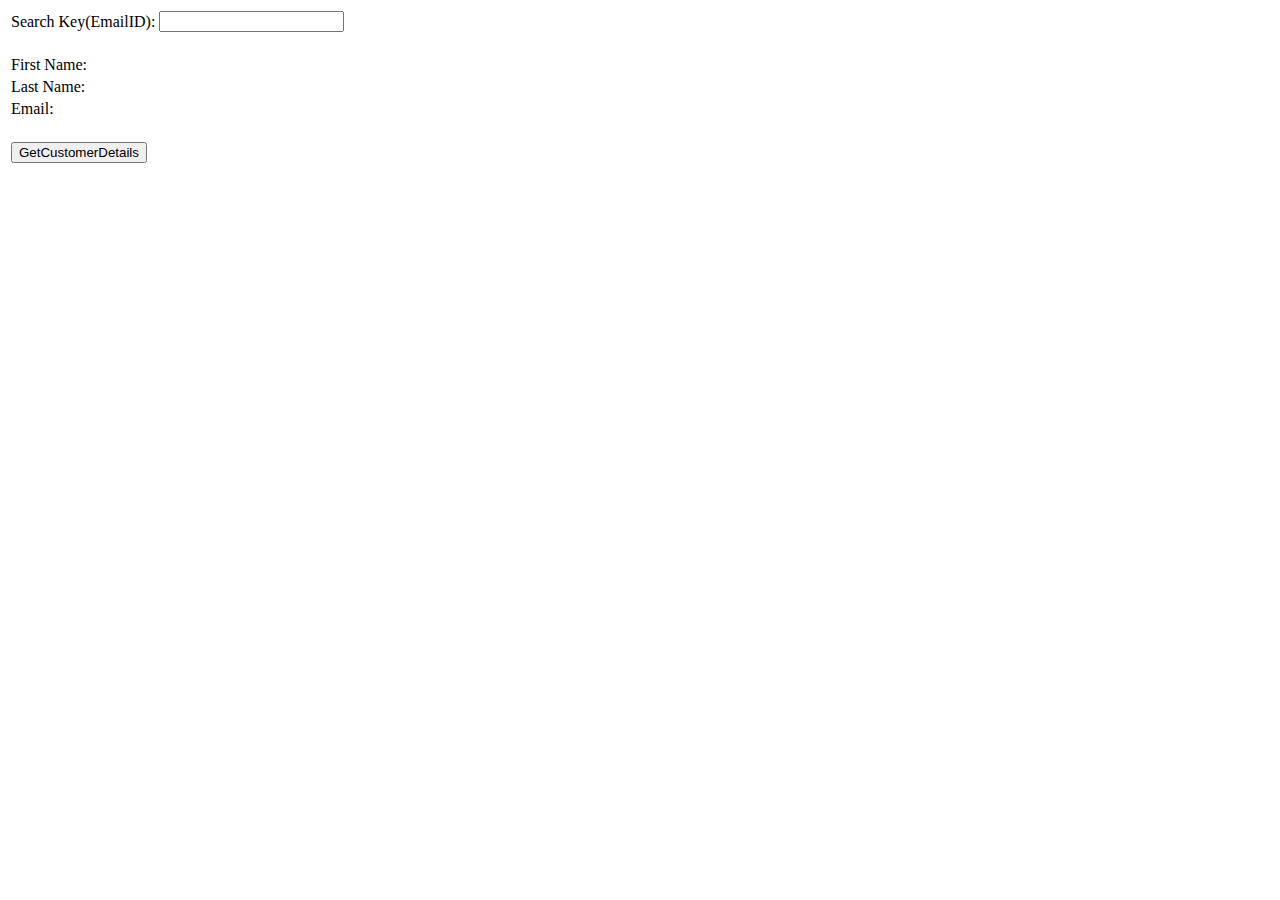
==== getindex.html @ b43c8af1 "Changed directory structure" ====
<!DOCTYPE html>
<html>
<head>
    <title></title>
    <meta charset="utf-8" />
    <script src="jquery-3.1.1.min.js"></script>
    <script src="knockout-3.4.2.js"></script> 
    <script type="text/javascript">
        

        $(document).ready(function() { 
            var customerViewModel = function() {
            var self = this;
            self.firstName = ko.observable("");
            self.lastName = ko.observable("");
            self.emailId = ko.observable("");
            self.searchKey = ko.observable("");

            self.getCustomerDetails = function () {              
                $.ajax({
                    crossDomain: true,
                    url: 'https://c7m17o0qpj.execute-api.us-west-2.amazonaws.com/Dev/getcustomerdetailsbyemail',
                    headers: {'Access-Control-Allow-Origin': '*'},
                    cache: false,
                    type: 'GET',                   
                    data: { "EmailID": self.searchKey() },
                    success: function (data) {              
                        self.firstName(data.Item.FirstName)
                        self.lastName(data.Item.LastName),
                        self.emailId(data.Item.EmailID)
                    }
                });
            }
        }

            var viewModel = new customerViewModel();
            ko.applyBindings(viewModel);
         });

       
    </script>
</head>
<body>
    <table>
        <tr>
            <td>Search Key(EmailID):</td>
            <td><input type="text" id="txtSearchKey" data-bind="value : searchKey"/></td>
        </tr>
    </table>

    <br />
  
    <table id="CustomerDetails">
        <thead>
            <tr>
                <td>First Name:</td>
                <td><label id="firstName" data-bind="text: firstName"/></td>
            </tr>

            <tr>
                <td>Last Name:</td>
                <td><label id="lastName" data-bind="text: lastName"/></td>
            </tr>
            <tr>
                <td>Email:</td>
                <td><label id="emailId" data-bind="text: emailId"/></td>
            </tr>
          
        </thead>
      
        </table>

    <br />
  
  <table>
<tr>
    <td><input type="button" value="GetCustomerDetails" data-bind="click: $root.getCustomerDetails()"/></td>
</tr>
  </table>
</body>
</html>
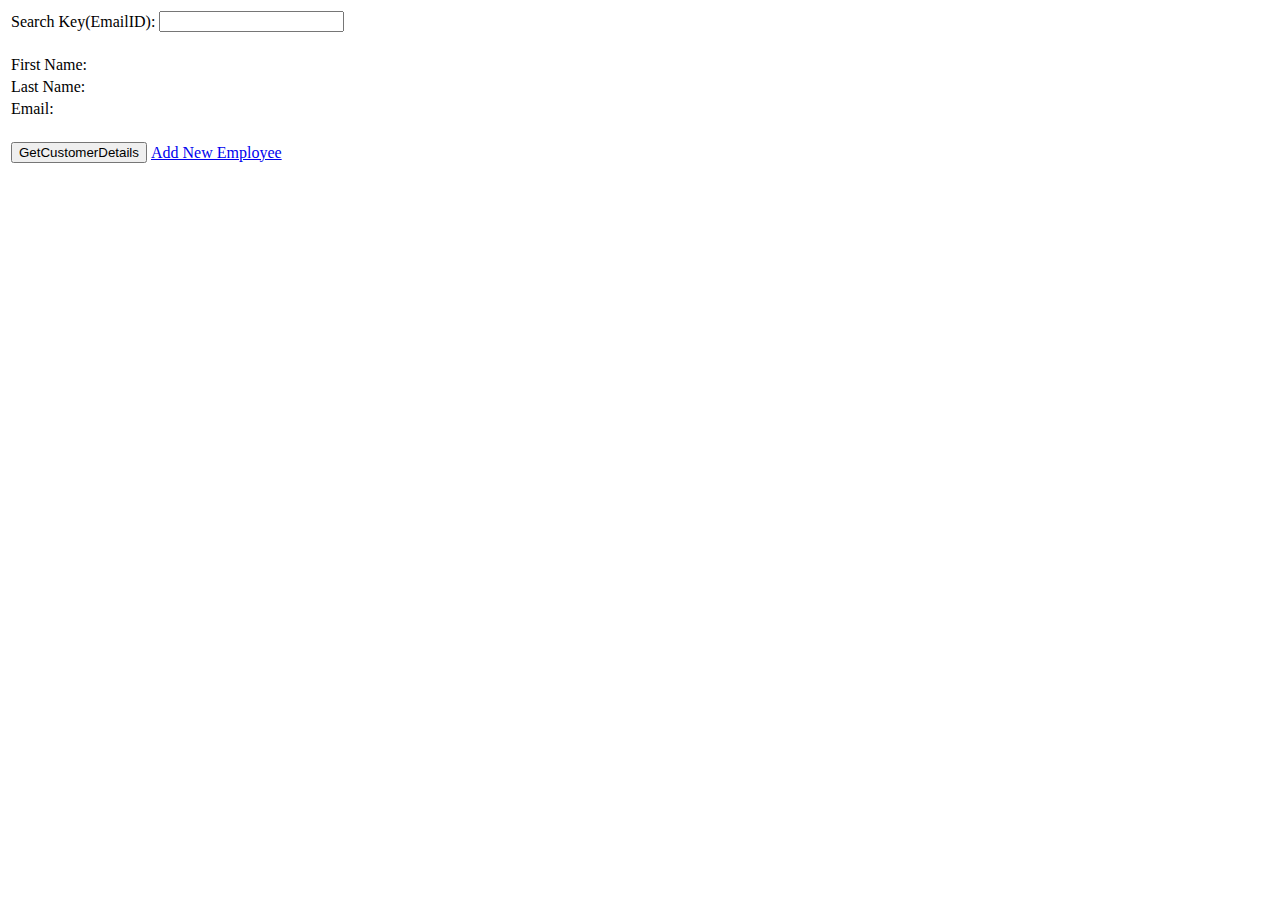
==== commit 8d66ed66: "Link to postindex" ====
--- a/getindex.html
+++ b/getindex.html
@@ -1,7 +1,7 @@
 <!DOCTYPE html>
 <html>
 <head>
-    <title></title>
+    <title> Getting User Information Based on Email ID: </title>
     <meta charset="utf-8" />
     <script src="jquery-3.1.1.min.js"></script>
     <script src="knockout-3.4.2.js"></script> 
@@ -75,6 +75,7 @@
   <table>
 <tr>
     <td><input type="button" value="GetCustomerDetails" data-bind="click: $root.getCustomerDetails()"/></td>
+    <td><a href="postindex.html">Add New Employee</a></td>
 </tr>
   </table>
 </body>
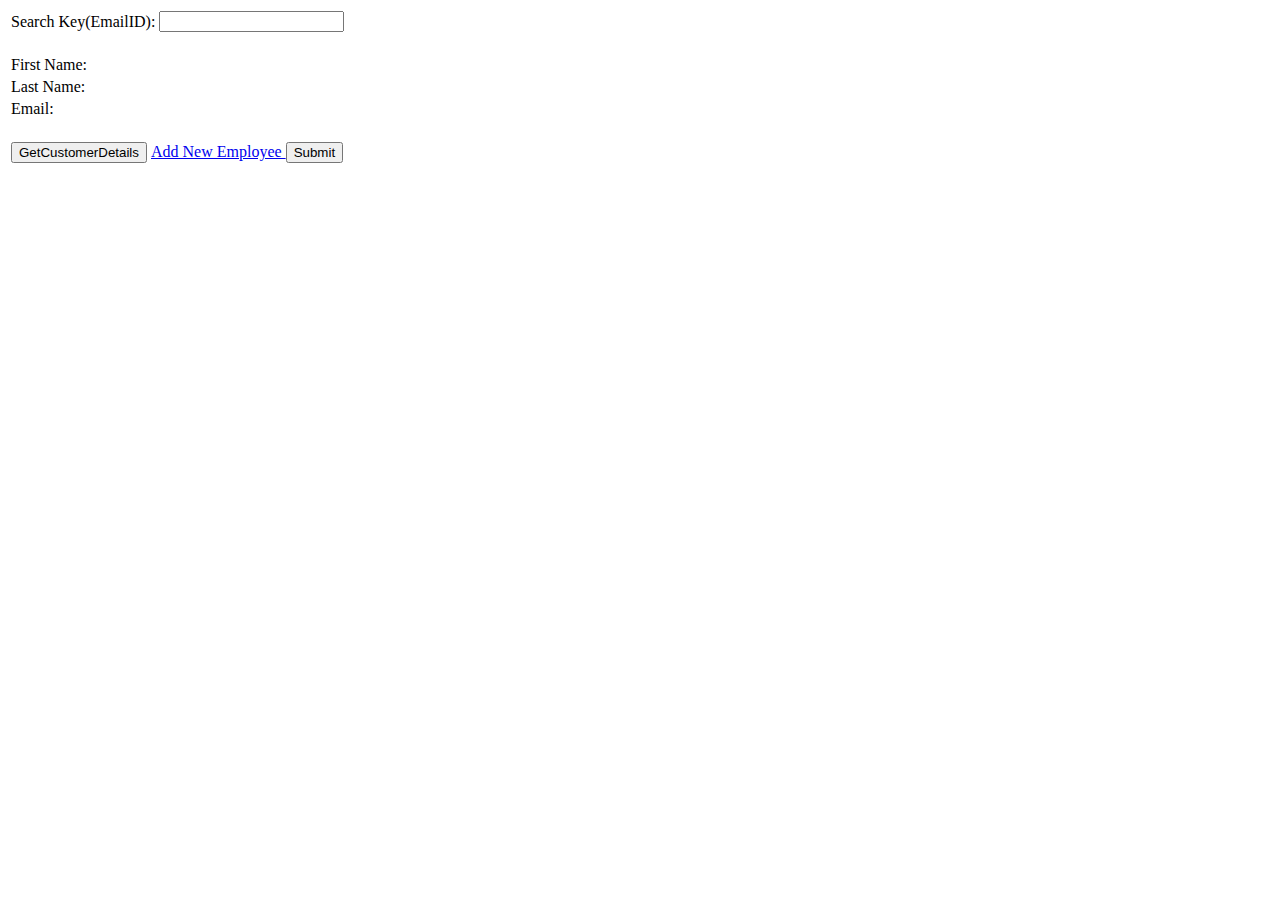
==== commit 332deb1a: "Updated the pages" ====
--- a/getindex.html
+++ b/getindex.html
@@ -75,7 +75,7 @@
   <table>
 <tr>
     <td><input type="button" value="GetCustomerDetails" data-bind="click: $root.getCustomerDetails()"/></td>
-    <td><a href="postindex.html">Add New Employee</a></td>
+    <td><a href="postindex.html">Add New Employee <input type="submit"/> </a></td>
 </tr>
   </table>
 </body>
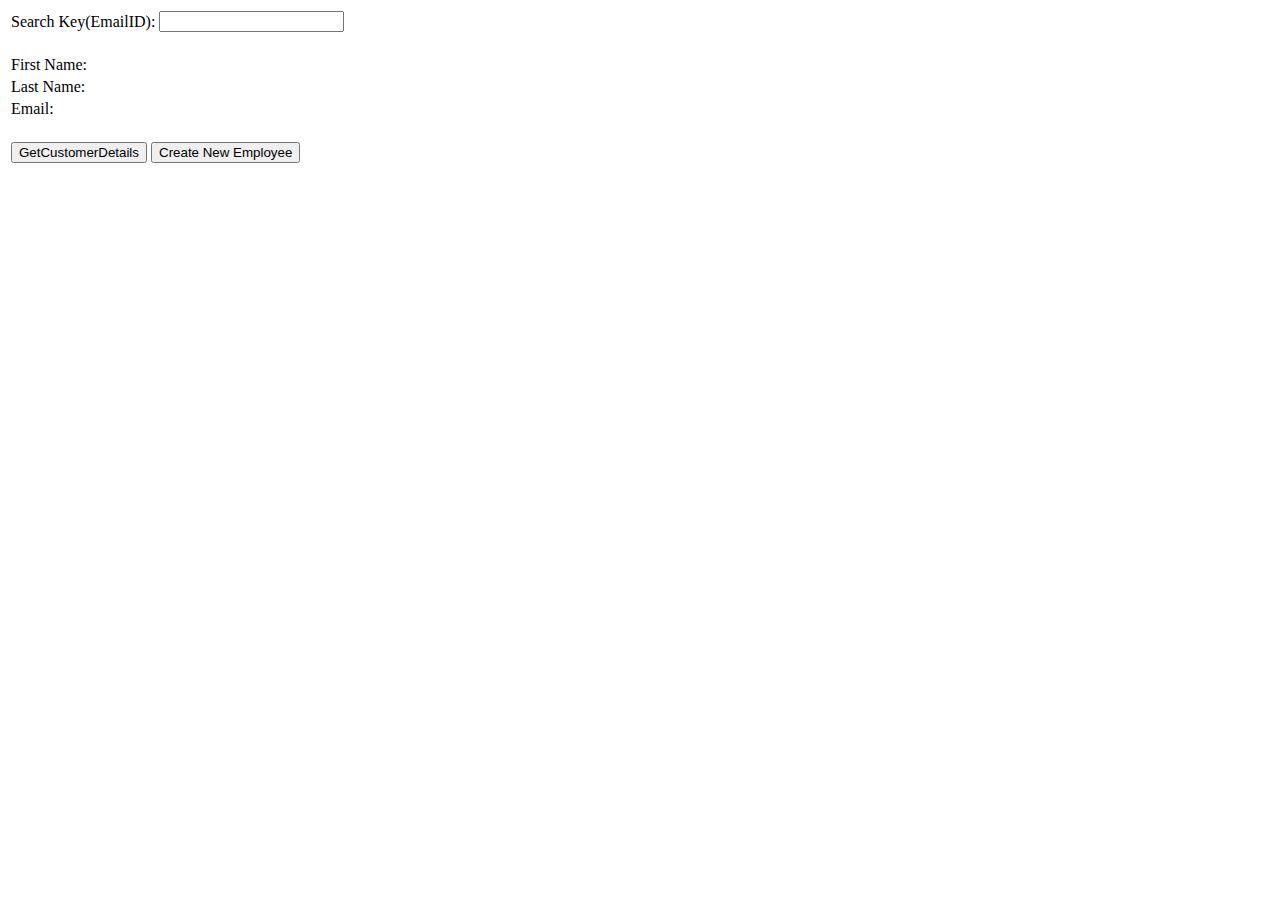
==== commit 34e77ff6: "New Updates" ====
--- a/getindex.html
+++ b/getindex.html
@@ -75,7 +75,7 @@
   <table>
 <tr>
     <td><input type="button" value="GetCustomerDetails" data-bind="click: $root.getCustomerDetails()"/></td>
-    <td><a href="postindex.html">Add New Employee <input type="submit"/> </a></td>
+    <td><a href="postindex.html"> <input type="submit" value="Create New Employee"></a></td>
 </tr>
   </table>
 </body>
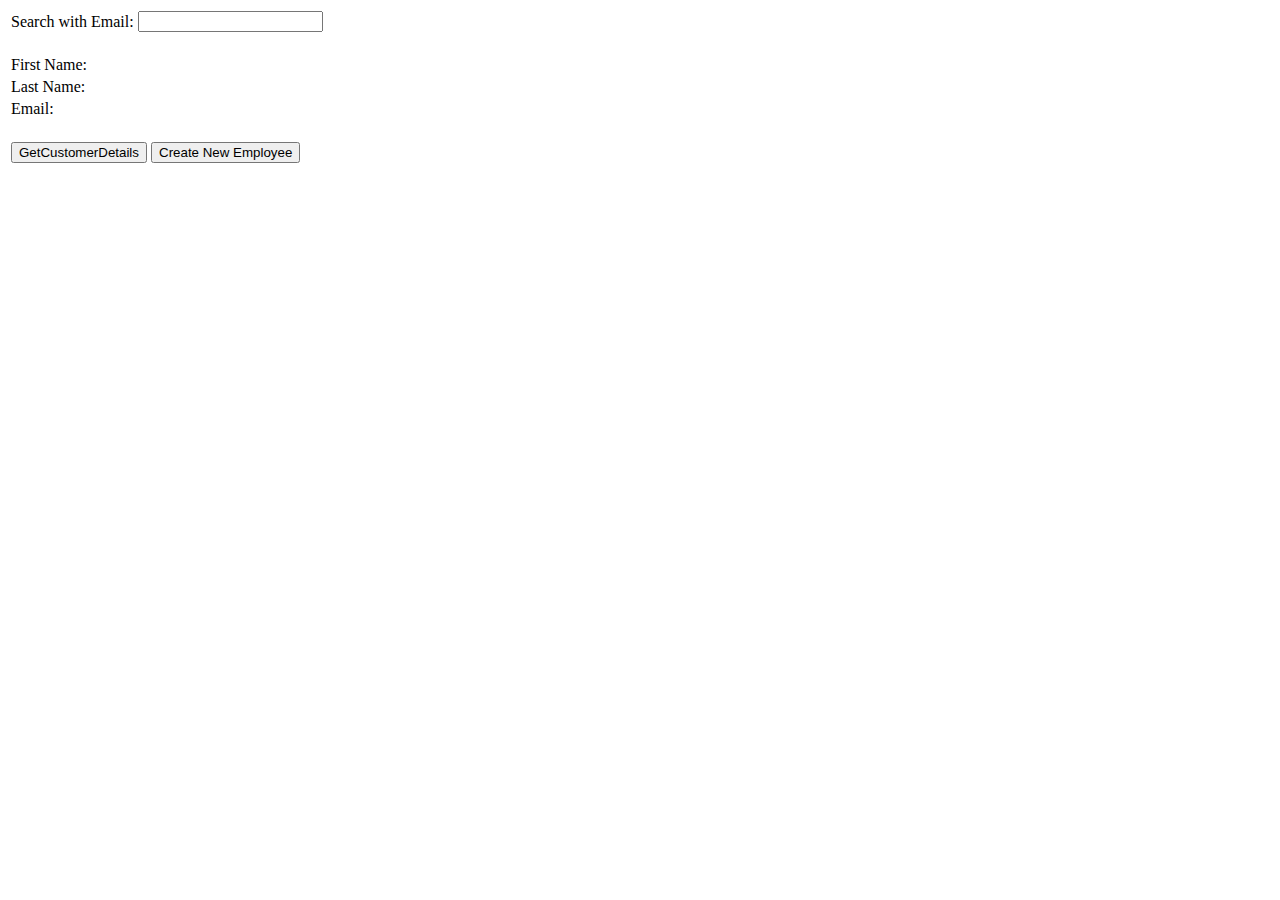
==== commit 0425145c: "Update getindex" ====
--- a/getindex.html
+++ b/getindex.html
@@ -43,7 +43,7 @@
 <body>
     <table>
         <tr>
-            <td>Search Key(EmailID):</td>
+            <td>Search with Email:</td>
             <td><input type="text" id="txtSearchKey" data-bind="value : searchKey"/></td>
         </tr>
     </table>
